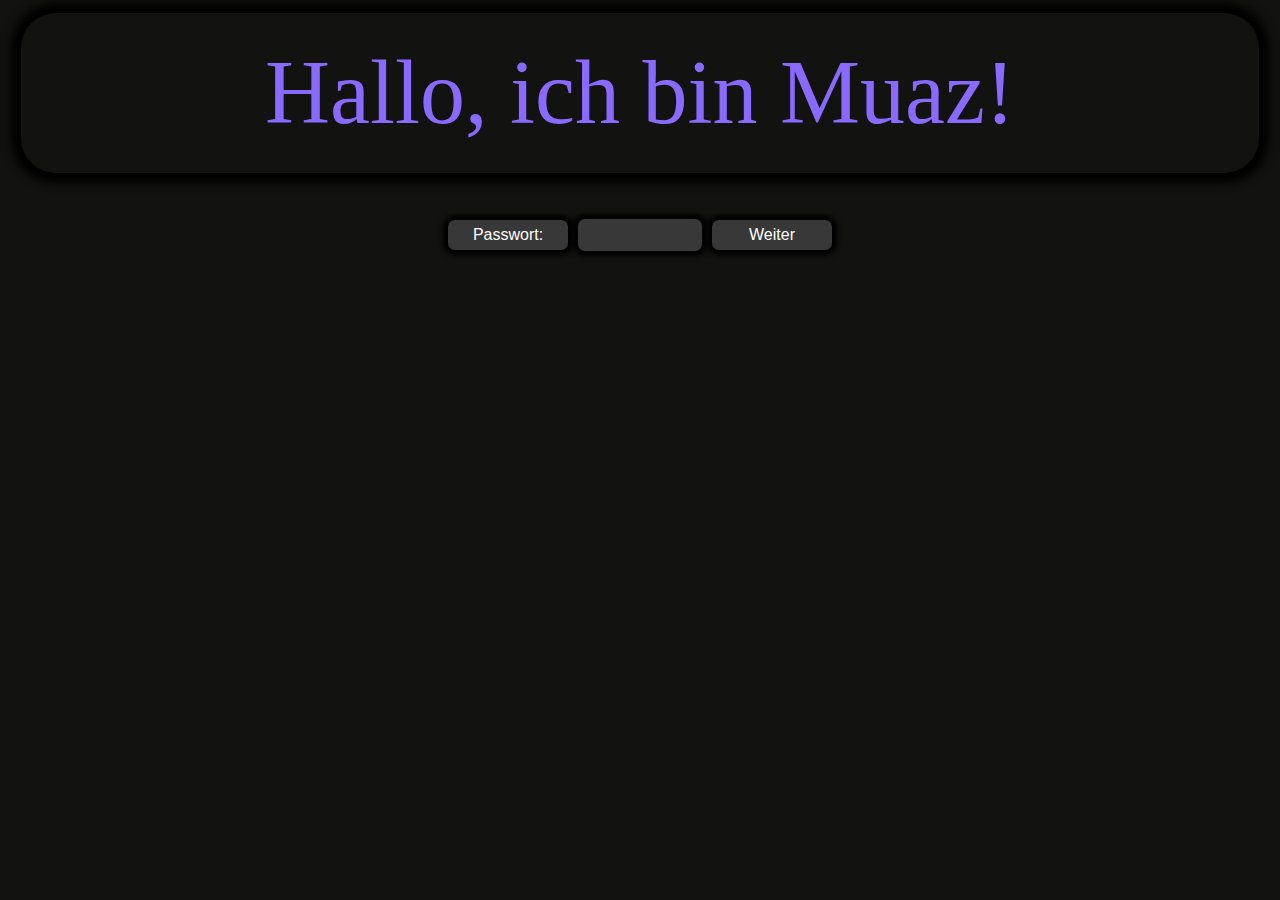
==== index.html @ bf5eab07 "Add files via upload" ====
<!DOCTYPE html>
<html>
	<head>
		<title>Muaz</title>
		<link rel="shortcut icon" href="res/icon.ico">
		<link rel="stylesheet" href="style.css">
		<script src="script.js"></script>
	</head>

	<body>
		<header>
			<a class="h1">Hallo, ich bin Muaz!</a>
		</header>

		<div class="d1">
			<button class="db1" onclick="Passwordsec()">Passwort:</button>
			<input class="di1" type="password" id="password" onkeydown="enter(event)"></input>
			<button id="checkPassword" class="db2" onclick="checkPassword()">Weiter</button>
		</div>
	</body>
</html>
---- style.css ----
textarea { resize: none; }

body {
  font-family: Arial, sans-serif;
  background-color: #121211;
}

    .h1 {
      color: #8a69ff;
      font-family: fantasy;
      font-size: 90px;
    }

    header {
      border-radius: 35px;
      box-shadow: 0px 0px 10px 10px #000000;
      height: 160px;
      display: flex;
      justify-content: center;
      align-items: center;
      color: #383838;
      margin: 1%;
    }

    .d1 {
      height: 100px;
      display: flex;
      justify-content: center;
      align-items: center;
      color: #383838;
    }

    .db1 {
      font-size: 16px;
      border-radius: 7px;
      box-shadow: 0px 0px 5px 5px #000000;
      background-color: #383838;
      color: white;
      border: none;
      justify-content: center;
      align-items: center;
      text-align: center;
      height: 30px;
      width: 120px;
      transition: 0.2s;
    }

    .db1:hover {
      box-shadow: 0px 0px 7px 7px #000000;
      background-color: #262626;
      color: white;
      justify-content: center;
      align-items: center;
    }

    .db2 {
      font-size: 16px;
      border-radius: 7px;
      box-shadow: 0px 0px 5px 5px #000000;
      background-color: #383838;
      color: white;
      border: none;
      justify-content: center;
      align-items: center;
      text-align: center;
      height: 30px;
      width: 120px;
      transition: 0.2s;
    }

    .db2:hover {
      box-shadow: 0px 0px 7px 7px #000000;
      background-color: #262626;
      color: white;
      justify-content: center;
      align-items: center;
    }

    .di1 {
      font-size: 16px;
      border-radius: 7px;
      box-shadow: 0px 0px 5px 5px #000000;
      margin: 10px;
      border: none;
      color: white;
      background-color: #383838;
      justify-content: center;
      align-items: center;
      text-align: center;
      height: 30px;
      width: 120px;
    }

    .di1:focus{
      outline: none;
      box-shadow: 0px 0px 7px 7px #000000;
    }
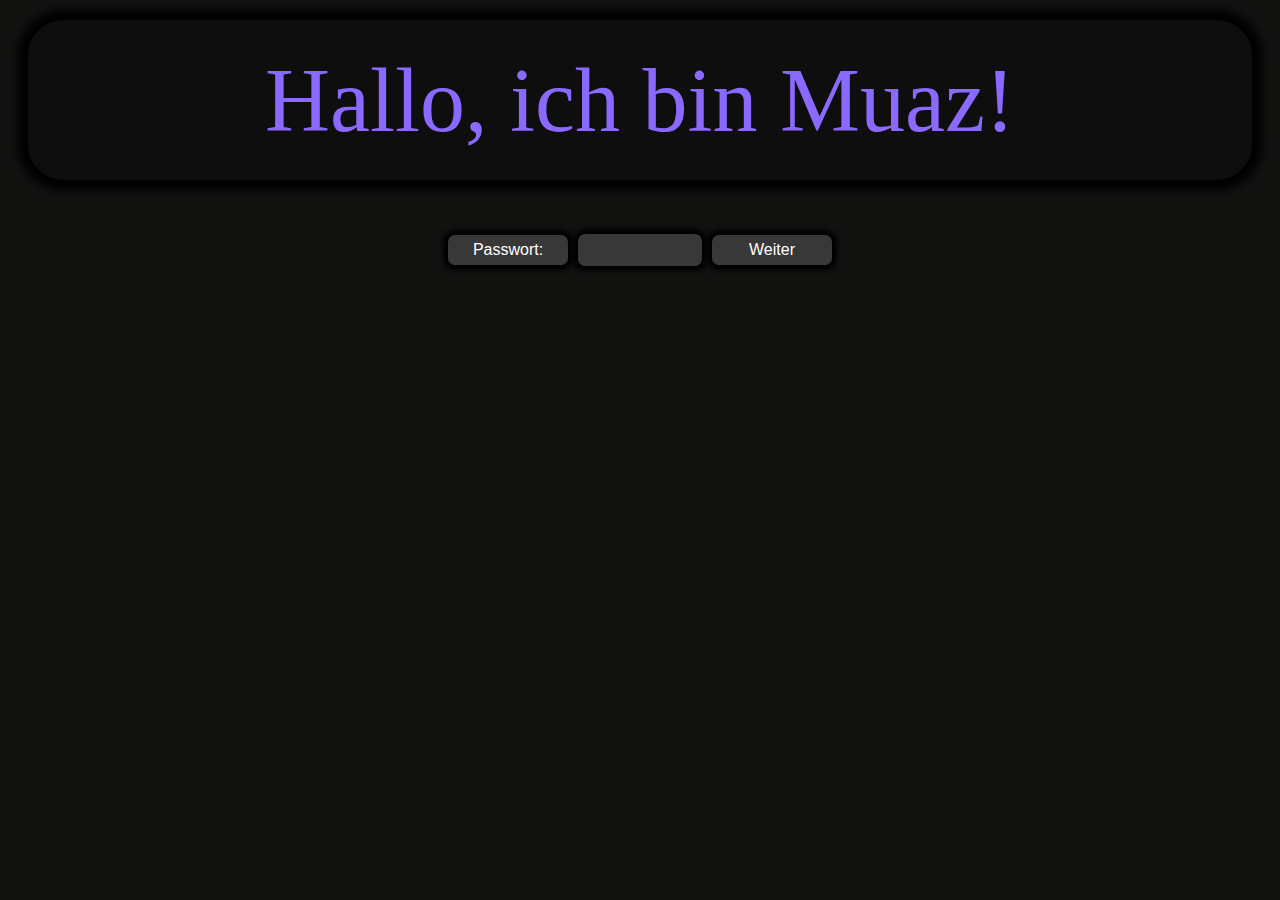
==== commit 275a748e: "Add files via upload" ====
--- a/index.html
+++ b/index.html
@@ -1,6 +1,7 @@
 <!DOCTYPE html>
-<html>
+<html lang="de">
 	<head>
+		<meta charset="UTF-8">
 		<title>Muaz</title>
 		<link rel="shortcut icon" href="res/icon.ico">
 		<link rel="stylesheet" href="style.css">
@@ -8,14 +9,13 @@
 	</head>
 
 	<body>
-		<header>
+		<header class="head">
 			<a class="h1">Hallo, ich bin Muaz!</a>
 		</header>
-
-		<div class="d1">
-			<button class="db1" onclick="Passwordsec()">Passwort:</button>
-			<input class="di1" type="password" id="password" onkeydown="enter(event)"></input>
-			<button id="checkPassword" class="db2" onclick="checkPassword()">Weiter</button>
+		<div class="d">
+			<button class="db" onclick="Passwordsec()">Passwort:</button>
+			<input class="di" id="password" type="password" onkeydown="enter(event)"></input>
+			<button class="db" id="checkPassword" onclick="checkPassword()">Weiter</button>
 		</div>
 	</body>
 </html>--- a/style.css
+++ b/style.css
@@ -5,93 +5,70 @@
   background-color: #121211;
 }
 
-    .h1 {
-      color: #8a69ff;
-      font-family: fantasy;
-      font-size: 90px;
-    }
+  .h1 {
+    color: #8a69ff;
+    font-family: fantasy;
+    font-size: 90px;
+  }
+  header {
+    border-radius: 35px;
+    box-shadow: 0px 0px 10px 10px #000000;
+    height: 160px;
+    display: flex;
+    justify-content: center;
+    align-items: center;
+    background: #0f0e0e;
+    margin: 20px;
+    position: relative;
+  }
 
-    header {
-      border-radius: 35px;
-      box-shadow: 0px 0px 10px 10px #000000;
-      height: 160px;
-      display: flex;
-      justify-content: center;
-      align-items: center;
-      color: #383838;
-      margin: 1%;
-    }
+  .d {
+    height: 100px;
+    display: flex;
+    justify-content: center;
+    align-items: center;
+    color: #383838;
+  }
 
-    .d1 {
-      height: 100px;
-      display: flex;
-      justify-content: center;
-      align-items: center;
-      color: #383838;
-    }
+  .db {
+    font-size: 16px;
+    border-radius: 7px;
+    box-shadow: 0px 0px 5px 5px #000000;
+    background-color: #383838;
+    color: white;
+    border: none;
+    justify-content: center;
+    align-items: center;
+    text-align: center;
+    height: 30px;
+    width: 120px;
+    transition: 0.2s;
+  }
 
-    .db1 {
-      font-size: 16px;
-      border-radius: 7px;
-      box-shadow: 0px 0px 5px 5px #000000;
-      background-color: #383838;
-      color: white;
-      border: none;
-      justify-content: center;
-      align-items: center;
-      text-align: center;
-      height: 30px;
-      width: 120px;
-      transition: 0.2s;
-    }
+  .db:hover {
+    box-shadow: 0px 0px 7px 7px #000000;
+    background-color: #262626;
+    color: white;
+    justify-content: center;
+    align-items: center;
+  }
 
-    .db1:hover {
-      box-shadow: 0px 0px 7px 7px #000000;
-      background-color: #262626;
-      color: white;
-      justify-content: center;
-      align-items: center;
-    }
+  .di {
+    font-size: 16px;
+    border-radius: 7px;
+    box-shadow: 0px 0px 5px 5px #000000;
+    margin: 10px;
+    border: none;
+    color: white;
+    background-color: #383838;
+    justify-content: center;
+    align-items: center;
+    text-align: center;
+    height: 30px;
+    width: 120px;
+  }
 
-    .db2 {
-      font-size: 16px;
-      border-radius: 7px;
-      box-shadow: 0px 0px 5px 5px #000000;
-      background-color: #383838;
-      color: white;
-      border: none;
-      justify-content: center;
-      align-items: center;
-      text-align: center;
-      height: 30px;
-      width: 120px;
-      transition: 0.2s;
-    }
-
-    .db2:hover {
-      box-shadow: 0px 0px 7px 7px #000000;
-      background-color: #262626;
-      color: white;
-      justify-content: center;
-      align-items: center;
-    }
-
-    .di1 {
-      font-size: 16px;
-      border-radius: 7px;
-      box-shadow: 0px 0px 5px 5px #000000;
-      margin: 10px;
-      border: none;
-      color: white;
-      background-color: #383838;
-      justify-content: center;
-      align-items: center;
-      text-align: center;
-      height: 30px;
-      width: 120px;
-    }
-
-    .di1:focus{
-      outline: none;
-      box-shadow: 0px 0px 7px 7px #000000;
-    }+  .di:focus{
+    outline: none;
+    box-shadow: 0px 0px 7px 7px #000000;
+  }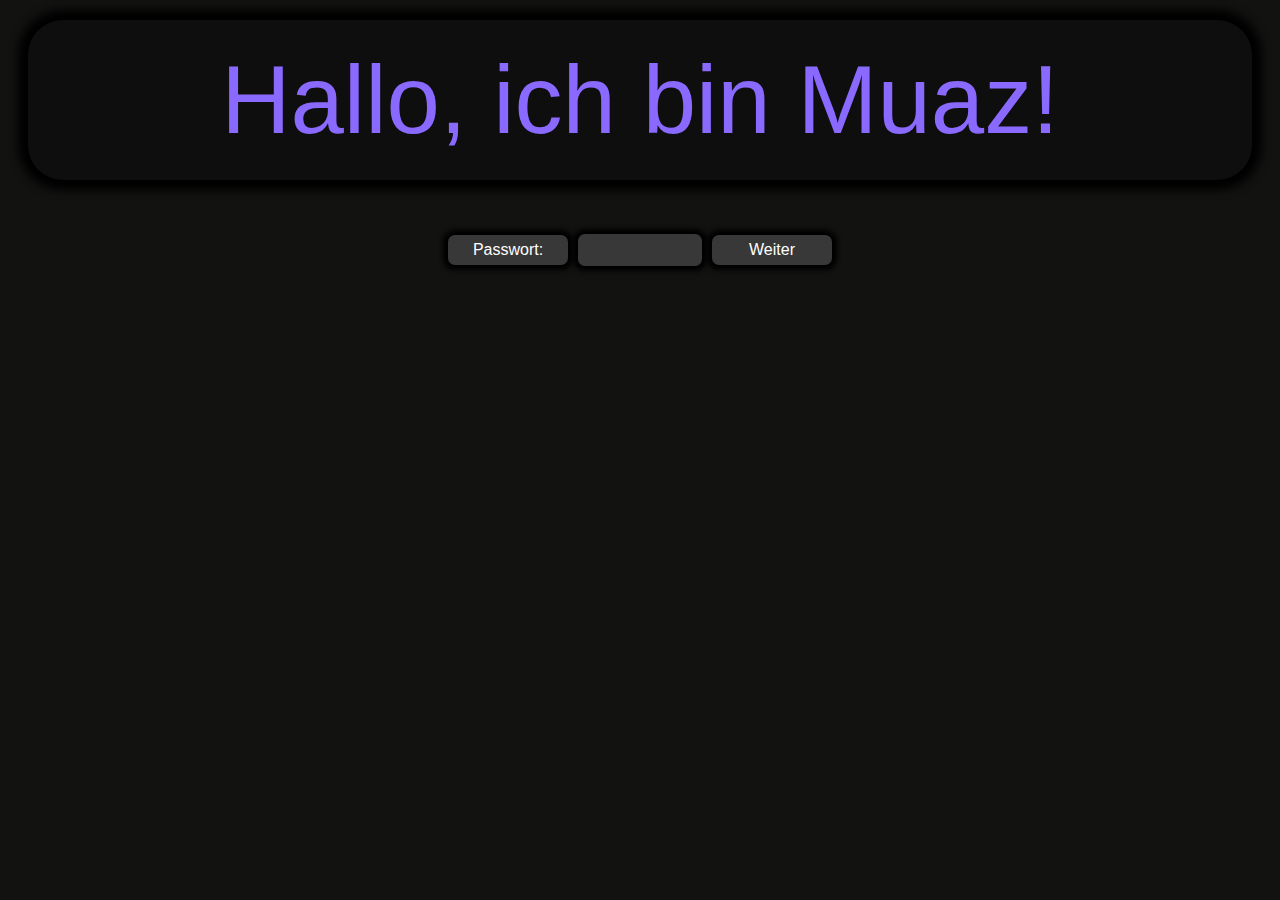
==== commit ca03e91b: "added glow effect on header" ====
--- a/index.html
+++ b/index.html
@@ -9,7 +9,7 @@
 	</head>
 
 	<body>
-		<header class="head">
+		<header class="header">
 			<a class="h1">Hallo, ich bin Muaz!</a>
 		</header>
 		<div class="d">
--- a/style.css
+++ b/style.css
@@ -7,10 +7,9 @@
 
   .h1 {
     color: #8a69ff;
-    font-family: fantasy;
-    font-size: 90px;
+    font-size: clamp(2rem, 7.5vw, 6rem);
   }
-  header {
+  .header {
     border-radius: 35px;
     box-shadow: 0px 0px 10px 10px #000000;
     height: 160px;
@@ -20,6 +19,39 @@
     background: #0f0e0e;
     margin: 20px;
     position: relative;
+  }
+  .header::after {
+    content: "";
+    z-index: -1;
+    position: absolute;
+    width: 100%;
+    height: 100%;
+    background-color: #333;
+    left: 0;
+    top: 0;
+    border-radius: 35px;
+  }
+  .header::before {
+    content: "";
+    background: linear-gradient(
+      90deg, transparent, transparent, #8a69ff, transparent, transparent
+    );
+    position: absolute;
+    top: -2px;
+    left: -2px;
+    background-size: 600%;
+    z-index: -1;
+    width: calc(100% + 4px);
+    height:  calc(100% + 4px);
+    filter: blur(15px);
+    animation: glowing 40s linear infinite;
+    transition: opacity .3s ease-in-out;
+    border-radius: 35px;
+    opacity: 1;
+  }
+  @keyframes glowing {
+    0% {background-position: 1200% 0;}
+    100% {background-position: 0% 0;}
   }
 
   .d {
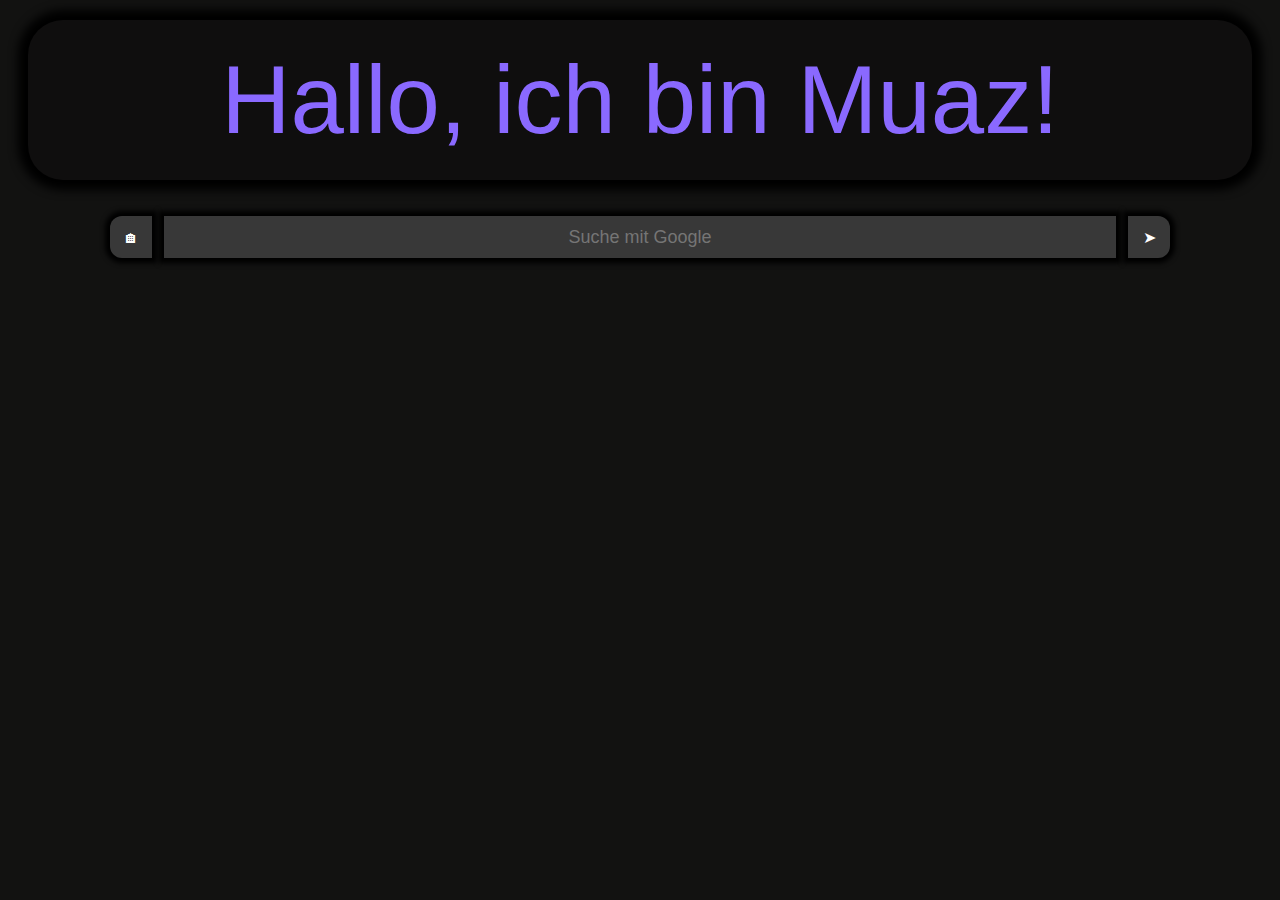
==== commit 01dc56a5: "New start page with g-search" ====
--- a/index.html
+++ b/index.html
@@ -12,10 +12,20 @@
 		<header class="header">
 			<a class="h1">Hallo, ich bin Muaz!</a>
 		</header>
-		<div class="d">
-			<button class="db" onclick="Passwordsec()">Passwort:</button>
-			<input class="di" id="password" type="password" onkeydown="enter(event)"></input>
-			<button class="db" id="checkPassword" onclick="checkPassword()">Weiter</button>
+
+		<div class="wrapper">
+			<form class="fg" action="https://www.google.com/search" method="get" name="searchform">
+				<div class="dropdown">
+					<button class="d-btn-l">🏠︎</button>
+					<div class="dropdown-content">
+						<input class="di-sec" id="password" placeholder="Passwort" type="password" onkeydown="enter(event)"></input>
+						<div class="d-btn-r" onclick="checkPassword()">➤</div>
+					</div>
+				</div> 
+				<input class="di" name="sitesearch" type="hidden">
+				<input class="di" autocomplete="on" name="q" required="required" placeholder="Suche mit Google" type="text">
+				<button class="d-btn-r" type="submit">➤</button>
+			</form>
 		</div>
 	</body>
 </html>--- a/style.css
+++ b/style.css
@@ -54,53 +54,97 @@
     100% {background-position: 0% 0;}
   }
 
-  .d {
-    height: 100px;
+  .fg {
+    margin-top: 30px;
+    flex-wrap: wrap;
     display: flex;
     justify-content: center;
     align-items: center;
     color: #383838;
   }
 
-  .db {
+  .d-btn-l, .d-btn-r {
+    cursor: pointer;
     font-size: 16px;
-    border-radius: 7px;
     box-shadow: 0px 0px 5px 5px #000000;
     background-color: #383838;
     color: white;
     border: none;
+    margin: 6px;
     justify-content: center;
     align-items: center;
     text-align: center;
-    height: 30px;
-    width: 120px;
+    height: 42px;
+    width: 42px;
     transition: 0.2s;
   }
+  .d-btn-l {
+    border-radius: 12px 0px 0px 12px;
+    text-align: center;
+    vertical-align: middle;
+    line-height: 42px;
+  }
+  .d-btn-r {
+    border-radius: 0px 12px 12px 0px;
+    text-align: center;
+    vertical-align: middle;
+    line-height: 42px;
+  }
 
-  .db:hover {
-    box-shadow: 0px 0px 7px 7px #000000;
+  .d-btn-l:hover, .d-btn-r:hover {
+    box-shadow: 0px 0px 6px 6px #000000;
     background-color: #262626;
-    color: white;
+    color: #8a69ff;
+    font-size: 22px;
     justify-content: center;
     align-items: center;
+    transform: scale(115%);
   }
 
-  .di {
-    font-size: 16px;
-    border-radius: 7px;
+  .di, .di-sec {
+    font-size: 18px;
     box-shadow: 0px 0px 5px 5px #000000;
-    margin: 10px;
     border: none;
+    margin: 6px;
     color: white;
     background-color: #383838;
     justify-content: center;
     align-items: center;
     text-align: center;
-    height: 30px;
-    width: 120px;
+    height: 40px;
+    width: 75%;
+    transition: 0.2s;
   }
 
-  .di:focus{
+  .di:focus, .di-sec:hover {
     outline: none;
     box-shadow: 0px 0px 7px 7px #000000;
+  }
+
+  .di-sec {
+    border-radius: 12px 0px 0px 12px;
+  }
+  
+  .dropdown {
+    display: inline;
+    position: relative;
+    transition: 0.2s;
+  }
+  
+  .dropdown-content {
+    display: flex;
+    position: absolute;
+    align-items: center;
+    z-index: -1;
+    min-width: 20px;
+    transform: scale(10%);
+    translate: -10px -50px;
+    transition: 0.2s;
+  }
+  
+  .dropdown:hover .dropdown-content {
+    display: flex;
+    min-width: 200px;
+    translate: 0px 0px;
+    transform: scale(100%);
   }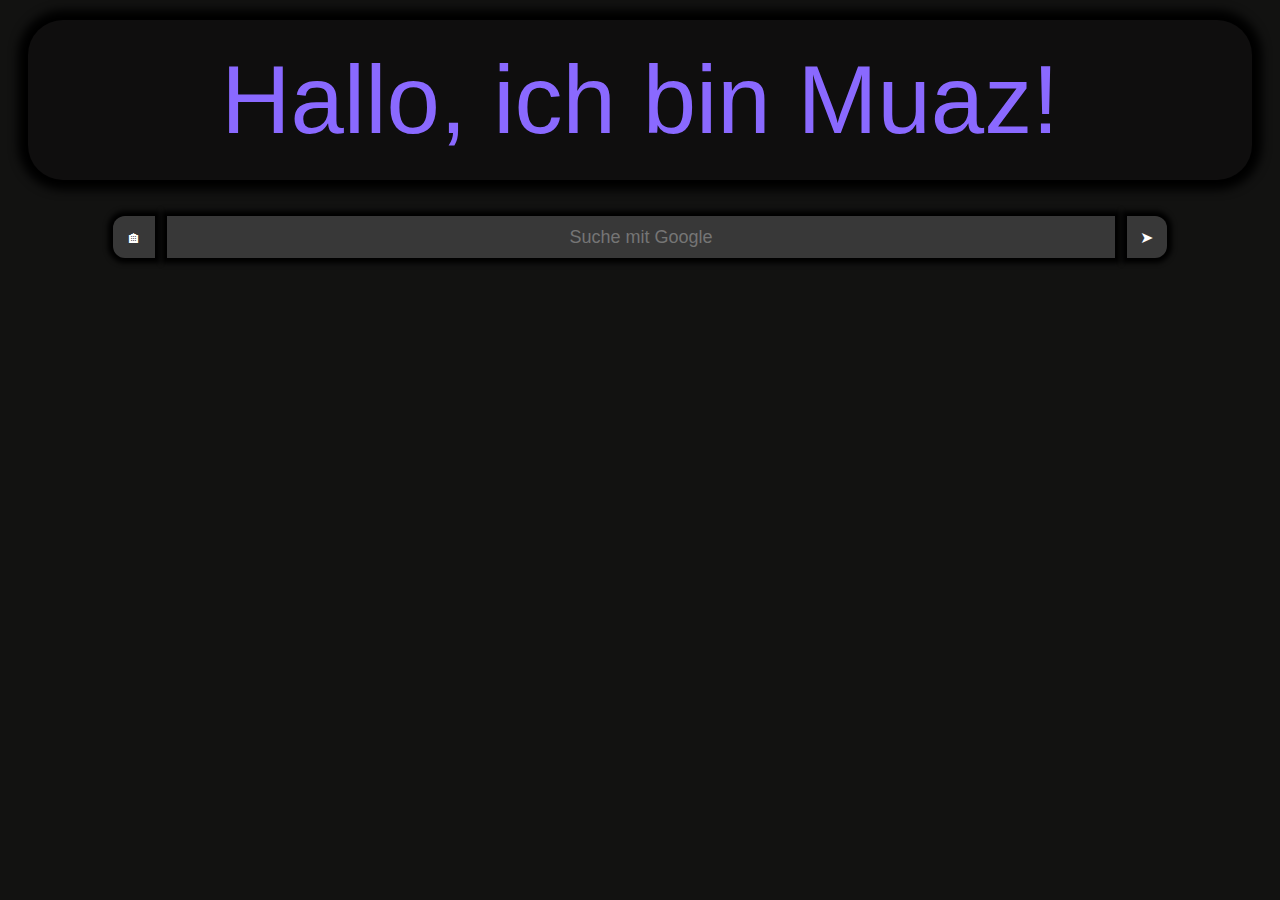
==== commit b5e0fcf2: "Fixed Home Button" ====
--- a/index.html
+++ b/index.html
@@ -14,14 +14,14 @@
 		</header>
 
 		<div class="wrapper">
+			<div class="dropdown">
+				<button class="d-btn-l">🏠︎</button>
+				<div class="dropdown-content">
+					<input class="di-sec" id="password" placeholder="Passwort" type="password" onkeydown="enter(event)"></input>
+					<div class="d-btn-r" onclick="checkPassword()">➤</div>
+				</div>
+			</div> 
 			<form class="fg" action="https://www.google.com/search" method="get" name="searchform">
-				<div class="dropdown">
-					<button class="d-btn-l">🏠︎</button>
-					<div class="dropdown-content">
-						<input class="di-sec" id="password" placeholder="Passwort" type="password" onkeydown="enter(event)"></input>
-						<div class="d-btn-r" onclick="checkPassword()">➤</div>
-					</div>
-				</div> 
 				<input class="di" name="sitesearch" type="hidden">
 				<input class="di" autocomplete="on" name="q" required="required" placeholder="Suche mit Google" type="text">
 				<button class="d-btn-r" type="submit">➤</button>
--- a/style.css
+++ b/style.css
@@ -54,13 +54,17 @@
     100% {background-position: 0% 0;}
   }
 
-  .fg {
+  .wrapper {
     margin-top: 30px;
     flex-wrap: wrap;
     display: flex;
     justify-content: center;
     align-items: center;
     color: #383838;
+  }
+  .fg {
+    display: flex;
+    width: 80%;
   }
 
   .d-btn-l, .d-btn-r {
@@ -112,17 +116,19 @@
     align-items: center;
     text-align: center;
     height: 40px;
-    width: 75%;
     transition: 0.2s;
   }
+  .di {
+    width: 100%;
+  }
+  .di-sec {
+    border-radius: 12px 0px 0px 12px;
+    width: 125px;
+  }
 
-  .di:focus, .di-sec:hover {
+  .di:focus, .di-sec:focus {
     outline: none;
     box-shadow: 0px 0px 7px 7px #000000;
-  }
-
-  .di-sec {
-    border-radius: 12px 0px 0px 12px;
   }
   
   .dropdown {
@@ -136,10 +142,10 @@
     position: absolute;
     align-items: center;
     z-index: -1;
-    min-width: 20px;
+    min-width: 50px;
     transform: scale(10%);
-    translate: -10px -50px;
-    transition: 0.2s;
+    translate: -77.5px -37.5px;
+    transition: 0.3s;
   }
   
   .dropdown:hover .dropdown-content {
